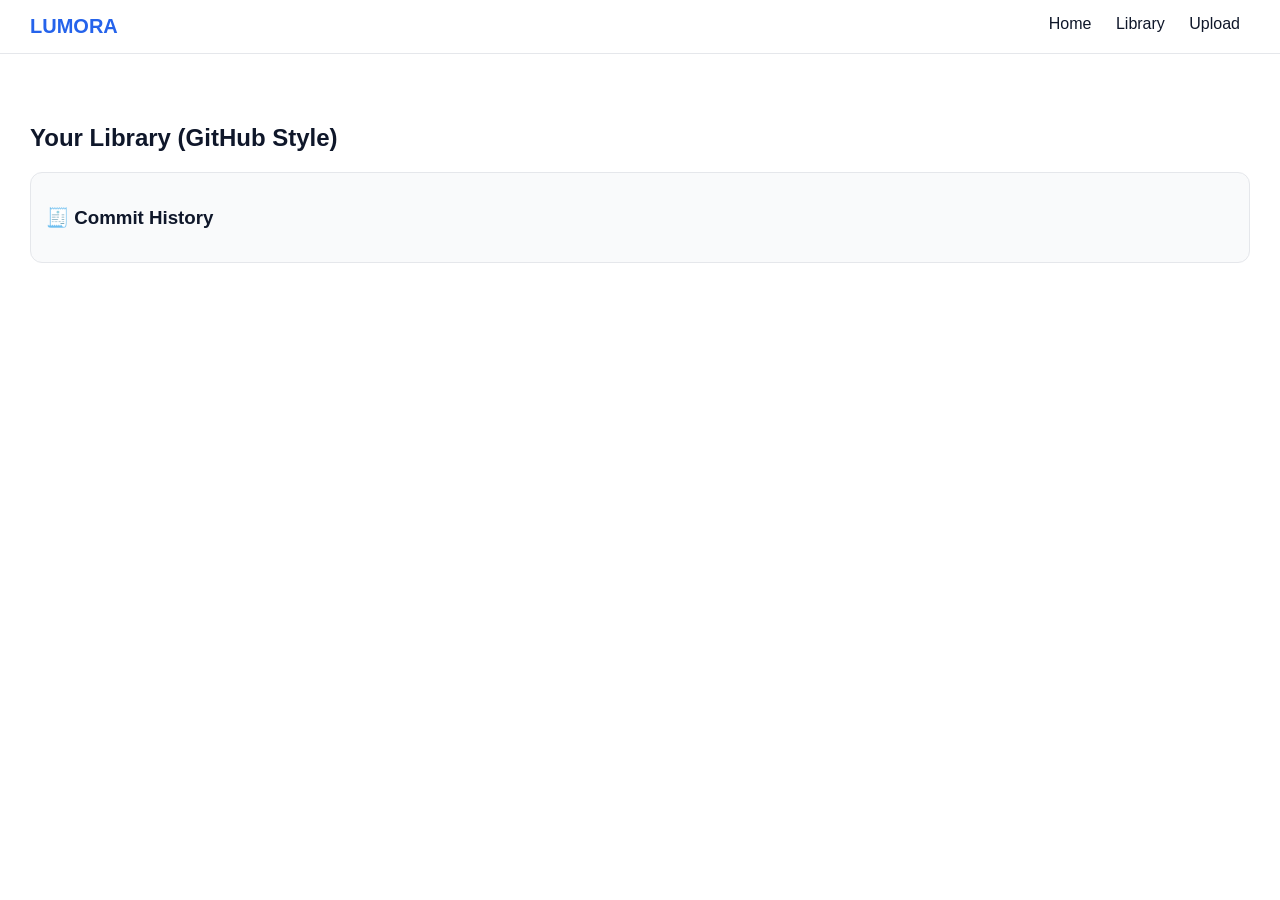
==== library.html @ 8d5774ba "Add files via upload" ====
<!DOCTYPE html>
<html>
<head>
<title>Library - LUMORA</title>
<link rel="stylesheet" href="style.css">
</head>

<body>

<header class="nav">
  <div class="logo">LUMORA</div>

  <nav>
    <a href="index.html">Home</a>
    <a href="library.html">Library</a>
    <a href="upload.html">Upload</a>
  </nav>
</header>

<section class="section">

<h2>Your Library (GitHub Style)</h2>

<div id="library"></div>

</section>

<script src="script.js"></script>
</body>
</html>
---- style.css ----
body {
margin:0;
font-family: Arial;
background:#ffffff;
color:#0f172a;
}

/* NAV */
.nav {
display:flex;
justify-content:space-between;
padding:15px 30px;
border-bottom:1px solid #e5e7eb;
}

.logo {
color:#2563eb;
font-weight:bold;
font-size:20px;
}

nav a {
margin:0 10px;
text-decoration:none;
color:#0f172a;
}

/* HERO */
.hero {
text-align:center;
padding:70px 20px;
background:#f8fafc;
}

.hero h1 {
font-size:42px;
}

.hero p {
color:#64748b;
}

/* SECTION */
.section {
padding:50px 30px;
}

.muted {
color:#64748b;
}

/* BOOK GRID (IMPROVED) */
.book-grid {
display:grid;
grid-template-columns:repeat(auto-fit,minmax(220px,1fr));
gap:20px;
margin-top:20px;
}

.book-card {
padding:20px;
border-radius:14px;
border:1px solid #e5e7eb;
background:white;
transition:0.25s;
box-shadow:0 5px 15px rgba(0,0,0,0.04);
}

.book-card:hover {
transform:translateY(-6px);
border-color:#2563eb;
box-shadow:0 12px 30px rgba(37,99,235,0.15);
}

/* UPLOAD BOX (UPGRADED) */
.upload-box {
margin-top:20px;
display:flex;
flex-direction:column;
gap:15px;
}

.upload-box input {
padding:10px;
}

.upload-drop {
padding:50px;
border:2px dashed #93c5fd;
border-radius:16px;
text-align:center;
background:#f8fafc;
transition:0.3s;
}

.upload-drop:hover {
background:#eff6ff;
border-color:#2563eb;
}

.upload-drop p {
font-size:18px;
margin:0;
}

.upload-drop span {
color:#64748b;
font-size:14px;
}

/* CTA BUTTONS */

.file-item {
  display:flex;
  justify-content:space-between;
  padding:12px;
  border:1px solid #e5e7eb;
  border-radius:10px;
  margin-top:10px;
  background:white;
}

.folder {
  margin-top:20px;
  padding:15px;
  border:1px solid #e5e7eb;
  border-radius:12px;
  background:#f9fafb;
}

.drop-zone {
  padding:60px;
  border:2px dashed #2563eb;
  border-radius:12px;
  text-align:center;
}

.drop-zone.active {
  background:#eff6ff;
}

button {
  background:#2563eb;
  color:white;
  border:none;
  padding:6px 10px;
  border-radius:6px;
  cursor:pointer;
}

button:hover {
  background:#1d4ed8;
}

/* PRIMARY BLUE BUTTON */
.primary {
background:#2563eb;
color:white;
box-shadow:0 10px 25px rgba(37,99,235,0.25);
}

.primary:hover {
transform:translateY(-3px);
background:#1d4ed8;
}

/* SECONDARY BUTTON */
.secondary {
background:white;
color:#2563eb;
border:2px solid #2563eb;
}

.secondary:hover {
background:#eff6ff;
transform:translateY(-3px);
}

/* MORE INTERESTING FEATURED CARDS */
.highlight {
border-left:4px solid #2563eb;
}

.drop-zone:hover {
background:#eff6ff;
transform:scale(1.01);
}

/* FILE GRID */
.file-grid {
display:grid;
grid-template-columns:repeat(auto-fit,minmax(220px,1fr));
gap:15px;
margin-top:20px;
}

.file-card {
border:1px solid #e5e7eb;
padding:15px;
border-radius:12px;
background:white;
box-shadow:0 5px 15px rgba(0,0,0,0.05);
}

.file-card button {
margin-right:5px;
padding:6px 10px;
border:none;
background:#2563eb;
color:white;
border-radius:6px;
cursor:pointer;
}

/* NOTES */
.note-box {
width:100%;
height:120px;
margin-top:10px;
margin-bottom:20px;
padding:12px;
border-radius:10px;
border:1px solid #e5e7eb;
outline:none;
}


/* BUTTONS */
.file-item button {
margin-left:5px;
padding:6px 10px;
border:none;
background:#2563eb;
color:white;
border-radius:6px;
cursor:pointer;
}

.file-item button:hover {
background:#1d4ed8;
}   

/* MODAL BACKDROP */
.modal {
display:none;
position:fixed;
inset:0;
background:rgba(0,0,0,0.5);
justify-content:center;
align-items:center;
}

/* MODAL BOX */
.modal-box {
background:white;
padding:25px;
border-radius:14px;
width:300px;
text-align:center;
box-shadow:0 20px 40px rgba(0,0,0,0.2);
}

.modal-box button {
display:block;
width:100%;
margin-top:10px;
padding:10px;
border:none;
border-radius:8px;
cursor:pointer;
background:#2563eb;
color:white;
}

.modal-box button:hover {
background:#1d4ed8;
}

.close {
background:#e5e7eb !important;
color:#111 !important;
}

/* CTA BUTTONS */
.cta {
display:flex;
gap:15px;
justify-content:center;
margin-top:20px;
flex-wrap:wrap;
}

.btn {
display:flex;
align-items:center;
gap:8px;
padding:12px 18px;
border-radius:10px;
text-decoration:none;
font-weight:600;
}

.secondary {
border:1px solid #2563eb;
color:#2563eb;
}

/* STATS */
.stats {
display:flex;
justify-content:center;
gap:30px;
padding:20px;
color:#64748b;
}

/* STEPS */
.steps {
display:grid;
grid-template-columns:repeat(auto-fit,minmax(200px,1fr));
gap:20px;
margin-top:20px;
}

.step {
padding:20px;
border:1px solid #e5e7eb;
border-radius:12px;
background:white;
}


/* BUTTONS */

.auth-box {
width:300px;
margin:auto;
padding:20px;
border:1px solid #e5e7eb;
border-radius:12px;
background:white;
}

input {
width:100%;
padding:10px;
margin:5px 0;
border:1px solid #ddd;
border-radius:8px;
}


button:hover {
background:#1d4ed8;
}

/* MODAL */
.modal {
display:none;
position:fixed;
inset:0;
background:rgba(0,0,0,0.4);
justify-content:center;
align-items:center;
}

.modal-box {
background:white;
padding:20px;
border-radius:12px;
width:280px;
text-align:center;
}
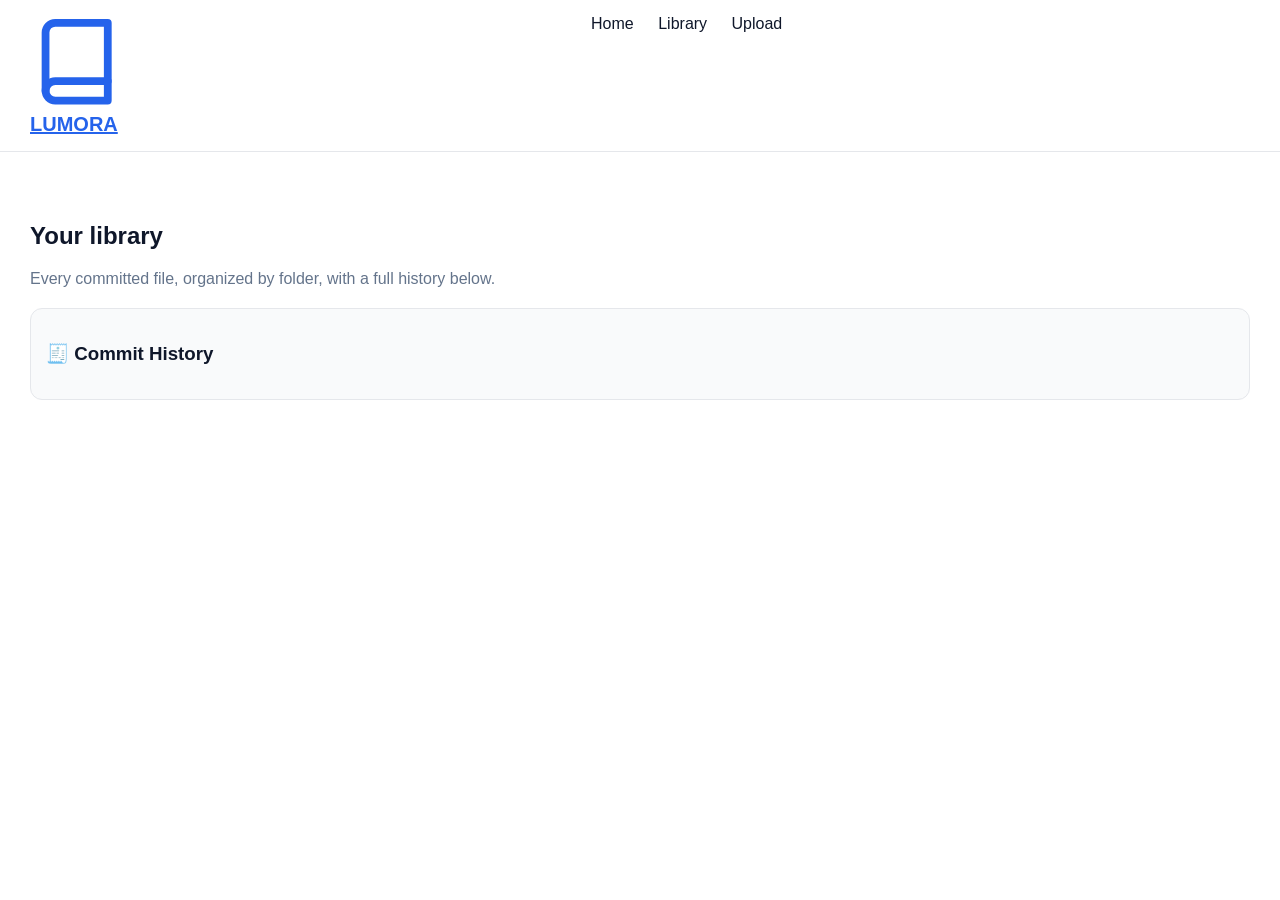
==== commit e74b6f16: "Refactor library.html with new structure and styles" ====
--- a/library.html
+++ b/library.html
@@ -1,30 +1,65 @@
 <!DOCTYPE html>
-<html>
+<html lang="en">
 <head>
-<title>Library - LUMORA</title>
+<meta charset="UTF-8">
+<meta name="viewport" content="width=device-width, initial-scale=1.0">
+<title>Library — LUMORA</title>
+<link rel="preconnect" href="https://fonts.googleapis.com">
+<link href="https://fonts.googleapis.com/css2?family=Fraunces:ital,opsz,wght@0,9..144,500;0,9..144,600;1,9..144,500&family=Inter:wght@400;500;600;700&family=JetBrains+Mono:wght@400;500;600&display=swap" rel="stylesheet">
 <link rel="stylesheet" href="style.css">
 </head>
 
 <body>
 
 <header class="nav">
-  <div class="logo">LUMORA</div>
+  <a class="logo" href="index.html">
+    <svg class="seal" viewBox="0 0 24 24" fill="none" stroke="currentColor" stroke-width="2" stroke-linecap="round" stroke-linejoin="round"><path d="M4 19.5A2.5 2.5 0 0 1 6.5 17H20"/><path d="M6.5 2H20v20H6.5A2.5 2.5 0 0 1 4 19.5v-15A2.5 2.5 0 0 1 6.5 2z"/></svg>
+    LUMORA
+  </a>
 
-  <nav>
+  <nav class="nav-links">
     <a href="index.html">Home</a>
-    <a href="library.html">Library</a>
+    <a href="library.html" class="active">Library</a>
     <a href="upload.html">Upload</a>
   </nav>
+
+  <div class="nav-account" id="navAccount"></div>
 </header>
 
 <section class="section">
+  <div class="section-head">
+    <h2>Your library</h2>
+    <p class="muted">Every committed file, organized by folder, with a full history below.</p>
+  </div>
 
-<h2>Your Library (GitHub Style)</h2>
+  <div id="library"></div>
+</section>
 
-<div id="library"></div>
+<!-- MOVE MODAL -->
+<div id="moveModal" class="modal">
+  <div class="modal-box">
+    <h3>Move file to</h3>
+    <p>Choose a new destination folder.</p>
 
-</section>
+    <div class="modal-options">
+      <button onclick="confirmMove('notes')">
+        <svg viewBox="0 0 24 24" fill="none" stroke="currentColor" stroke-width="2" stroke-linecap="round" stroke-linejoin="round"><path d="M4 19.5A2.5 2.5 0 0 1 6.5 17H20"/><path d="M6.5 2H20v20H6.5A2.5 2.5 0 0 1 4 19.5v-15A2.5 2.5 0 0 1 6.5 2z"/></svg>
+        Notes
+      </button>
+      <button onclick="confirmMove('ai')">
+        <svg viewBox="0 0 24 24" fill="none" stroke="currentColor" stroke-width="2" stroke-linecap="round" stroke-linejoin="round"><path d="M9 4a3 3 0 0 0-3 3v1a3 3 0 0 0-1.5 5.6A3 3 0 0 0 7 19a3 3 0 0 0 2 .8"/><path d="M15 4a3 3 0 0 1 3 3v1a3 3 0 0 1 1.5 5.6A3 3 0 0 1 17 19a3 3 0 0 1-2 .8"/><path d="M9 4a3 3 0 0 1 3 3v12a3 3 0 0 1-3 3"/><path d="M15 4a3 3 0 0 0-3 3v12a3 3 0 0 0 3 3"/></svg>
+        AI Research
+      </button>
+      <button onclick="confirmMove('business')">
+        <svg viewBox="0 0 24 24" fill="none" stroke="currentColor" stroke-width="2" stroke-linecap="round" stroke-linejoin="round"><rect x="2" y="7" width="20" height="14" rx="2"/><path d="M16 21V5a2 2 0 0 0-2-2h-4a2 2 0 0 0-2 2v16"/></svg>
+        Business Plan
+      </button>
+    </div>
+
+    <button class="close" onclick="closeModal('moveModal')">Cancel</button>
+  </div>
+</div>
 
 <script src="script.js"></script>
 </body>
-</html>+</html>
